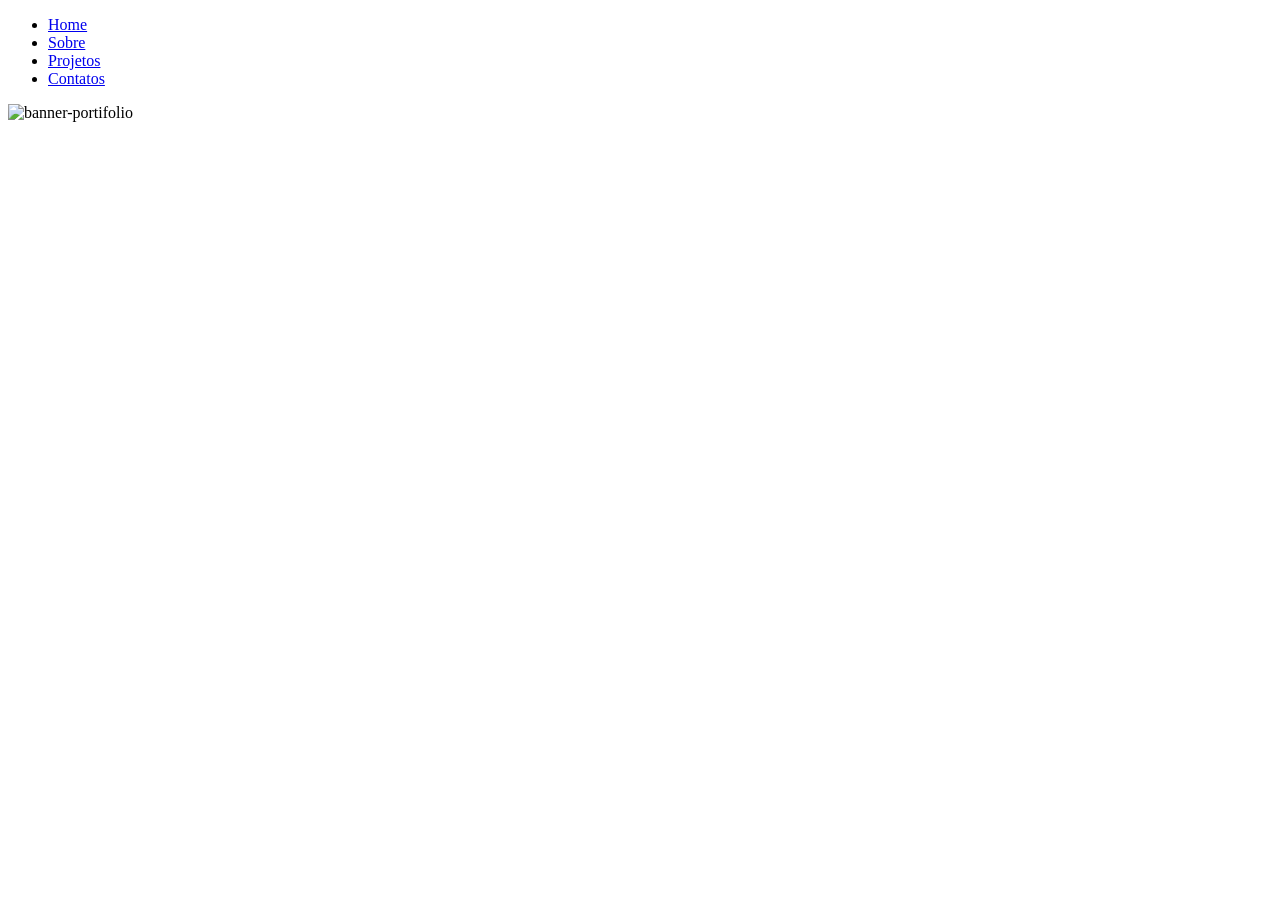
==== index.html @ 42650222 "Add files via upload" ====
<!DOCTYPE html>
<html lang="en">

<head>
    <meta charset="UTF-8">
    <meta name="viewport" content="width=device-width, initial-scale=1.0">
    <link rel="stylesheet" href="style.css">
    <title>portifolio</title>
</head>

<body>

 <div class="particulas"></div>

    <main>

        <nav class="navegacao">
            <ul class="menu">
                <li><a href="home.html" class="menu-link">Home</a></li>
                <li><a href="sobre.html" class="menu-link">Sobre</a></li>
                <li><a href="projetos.html" class="menu-link">Projetos</a></li>
                <li><a href="contatos.html" class="menu-link">Contatos</a></li>
            </ul>
        </nav>


        <img src="./img/portfolio3.png" alt="banner-portifolio" class="banner">

        <a href="sobre.html">
            <div class="botão">
                <div class="container" style="
        --width: 200px;
        --height: 200px;
        --quantity: 10;
        ">

                    <div class="carrosel">
                        <div class="item" style="animation-delay: 1s;"><img src="./img/item1-1.png" alt=""></div>
                        <div class="item" style="animation-delay: 2s;"><img src="./img/item1-2.png" alt=""></div>
                        <div class="item" style="animation-delay: 3s;"><img src="./img/item1-3.png" alt=""></div>
                        <div class="item" style="animation-delay: 4s;"><img src="./img/item1-4.png" alt=""></div>
                        <div class="item" style="animation-delay: 5s;"><img src="./img/item1-5.png" alt=""></div>
                        <div class="item" style="animation-delay: 6s;"><img src="./img/item1-6.png" alt=""></div>
                        <div class="item" style="animation-delay: 7s;"><img src="./img/item1-7.png" alt=""></div>
                        <div class="item" style="animation-delay: 8s;"><img src="./img/item1-8.png" alt=""></div>
                        <div class="item" style="animation-delay: 9s;"><img src="./img/item1-9.png" alt=""></div>
                        <div class="item" style="animation-delay: 10s;"><img src="./img/item1-10.png" alt=""></div>
                    </div>
                </div>
            </div>

        </a>
        <a href="projetos.html">
            <div class="botão">
                <div class="container reverse" style="
        --width: 200px;
        --height: 200px;
        --quantity: 9;
        ">
                    <div class="carrosel">
                        <div class="item2" style="animation-delay: 1s;"><img src="./img/item2-1.png" alt=""></div>
                        <div class="item2" style="animation-delay: 2s;"><img src="./img/item2-2.png" alt=""></div>
                        <div class="item2" style="animation-delay: 3s;"><img src="./img/item2-3.png" alt=""></div>
                        <div class="item2" style="animation-delay: 4s;"><img src="./img/item2-4.png" alt=""></div>
                        <div class="item2" style="animation-delay: 5s;"><img src="./img/item2-5.png" alt=""></div>
                        <div class="item2" style="animation-delay: 6s;"><img src="./img/item2-6.png" alt=""></div>
                        <div class="item2" style="animation-delay: 7s;"><img src="./img/item2-7.png" alt=""></div>
                        <div class="item2" style="animation-delay: 8s;"><img src="./img/item2-8.png" alt=""></div>
                        <div class="item2" style="animation-delay: 9s;"><img src="./img/item2-9.png" alt=""></div>
                    </div>
                </div>
            </div>
        </a>
    </main>





</body>

</html>
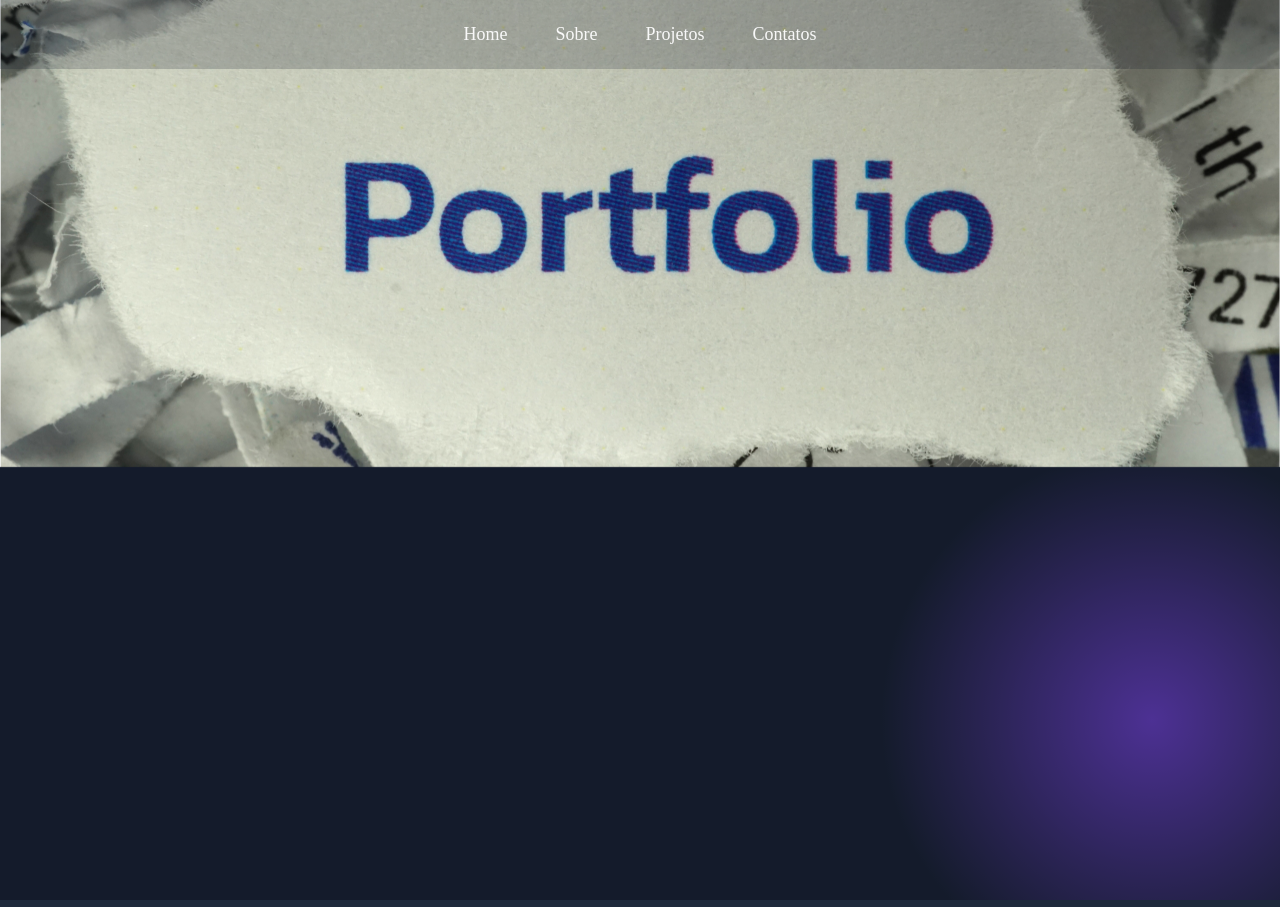
==== commit ebfec3ee: "Update index.html" ====
--- a/index.html
+++ b/index.html
@@ -16,7 +16,7 @@
 
         <nav class="navegacao">
             <ul class="menu">
-                <li><a href="home.html" class="menu-link">Home</a></li>
+                <li><a href="index.html" class="menu-link">Home</a></li>
                 <li><a href="sobre.html" class="menu-link">Sobre</a></li>
                 <li><a href="projetos.html" class="menu-link">Projetos</a></li>
                 <li><a href="contatos.html" class="menu-link">Contatos</a></li>
@@ -79,4 +79,4 @@
 
 </body>
 
-</html>+</html>
--- a/style.css
+++ b/style.css
@@ -0,0 +1,200 @@
+*{
+margin:0 ;
+padding: 0;
+box-sizing: border-box;
+}
+body{
+    background-color: var(--escuro);
+    color: var(--claro);
+    max-width: 100%;
+    overflow-x: hidden;
+}
+
+main{
+    display: flex;
+    flex-direction: column;
+    gap: 0px;
+    width: 100%;
+}
+
+.container{
+    width:100% ;
+    height:var(--height);
+}
+
+.carrossel{
+width: 100%;
+display: flex;
+position: relative;
+}
+
+.item{
+width:var(--width);
+height: var(--height);
+position: absolute;
+left:100% ;
+animation: autoRun 10s linear infinite;
+cursor: pointer;
+padding: 0;
+margin: 0;
+}
+
+.item2{
+width:var(--width);
+height: var(--height);
+position: absolute;
+left:100% ;
+animation: autoRun 9s linear infinite;
+cursor: pointer;
+padding: 0;
+margin: 0;
+}
+
+.container.reverse .item{
+    animation: reverseRun 10s linear infinite;
+
+}
+
+.container.reverse .item2{
+    animation: reverseRun 9s linear infinite;
+
+}
+
+.item img{
+    width: 100%;
+}
+
+.item2 img{
+    width:100%;
+}
+
+@keyframes autoRun {
+    from{
+        left: 100%;
+    }
+    to{
+      left: -50px;  
+    }
+}
+
+@keyframes reverseRun {
+ from{
+        left: -200px;
+    }
+    to{
+      left: 100%;  
+    }
+
+}
+
+.banner{
+    padding: 0;
+    margin: 0;
+    display: flex;
+}
+
+.botão{
+cursor: pointer;
+transition: transform 0.3s ease, background-color 0.3s ease;
+
+
+}
+
+.botão:hover{
+    transform: scale(1.2);
+}
+
+
+a{    
+text-decoration: none;
+color: white;
+font-size: 18px;
+padding: 10px;
+}
+
+@media (max-width: 600px) {
+    .carrossel {
+        flex-direction: column;
+        align-items: center;
+    }
+    
+    .item, .item2 {
+        margin-bottom: 10px;
+        
+    }
+
+    .item{
+margin-left: 2remx  ;
+
+    }
+
+}
+
+.navegacao {
+    position: fixed;
+    top: 0;
+    background-color: rgba(15, 23, 42, 0.2);
+    width: 100%;
+    z-index: 100;
+    padding: 1.5rem;
+}
+
+.menu{
+    display: flex;
+    justify-content: center;
+    list-style: none;
+    gap: 3rem;
+}
+
+.menu-link{
+    text-decoration: none;
+    color: var(--claro);
+    font-weight: 500;
+    position: relative;
+    padding:0.5rem 0;
+}
+
+.menu-link::after{
+    content: '';
+    height: 2px;
+    width: 0;
+    position: absolute;
+    bottom: 0;
+    left: 0; 
+    background: linear-gradient(90deg, var(--primaria), var(--secundaria));
+    transition: width 0.5s ease;
+}
+
+.menu-link:hover::after{
+
+    width: 100%;
+}
+
+.cabecalho{
+    min-height: 100vh;
+    
+}
+
+:root {
+  --primaria:#4f46e5;
+  --secundaria:#7c3aed;
+  --escuro:#1e293b;
+  --claro:#f8f8f8;
+  --maisEscuro:#0a0f1c;
+  --vidro: rgba(255,255,255,0.1);
+}
+
+
+.particulas {
+    position: fixed;
+    top: 0;
+    left: 0;
+    width: 100%;
+    height: 100%;
+    z-index: -1;
+    opacity: 0.5;
+    background:
+        radial-gradient(circle at 10% 20%, var(--primaria) 0%, transparent 20%),
+        radial-gradient(circle at 90% 80%, var(--secundaria) 0%, transparent 20%),
+        var(--maisEscuro);
+}
